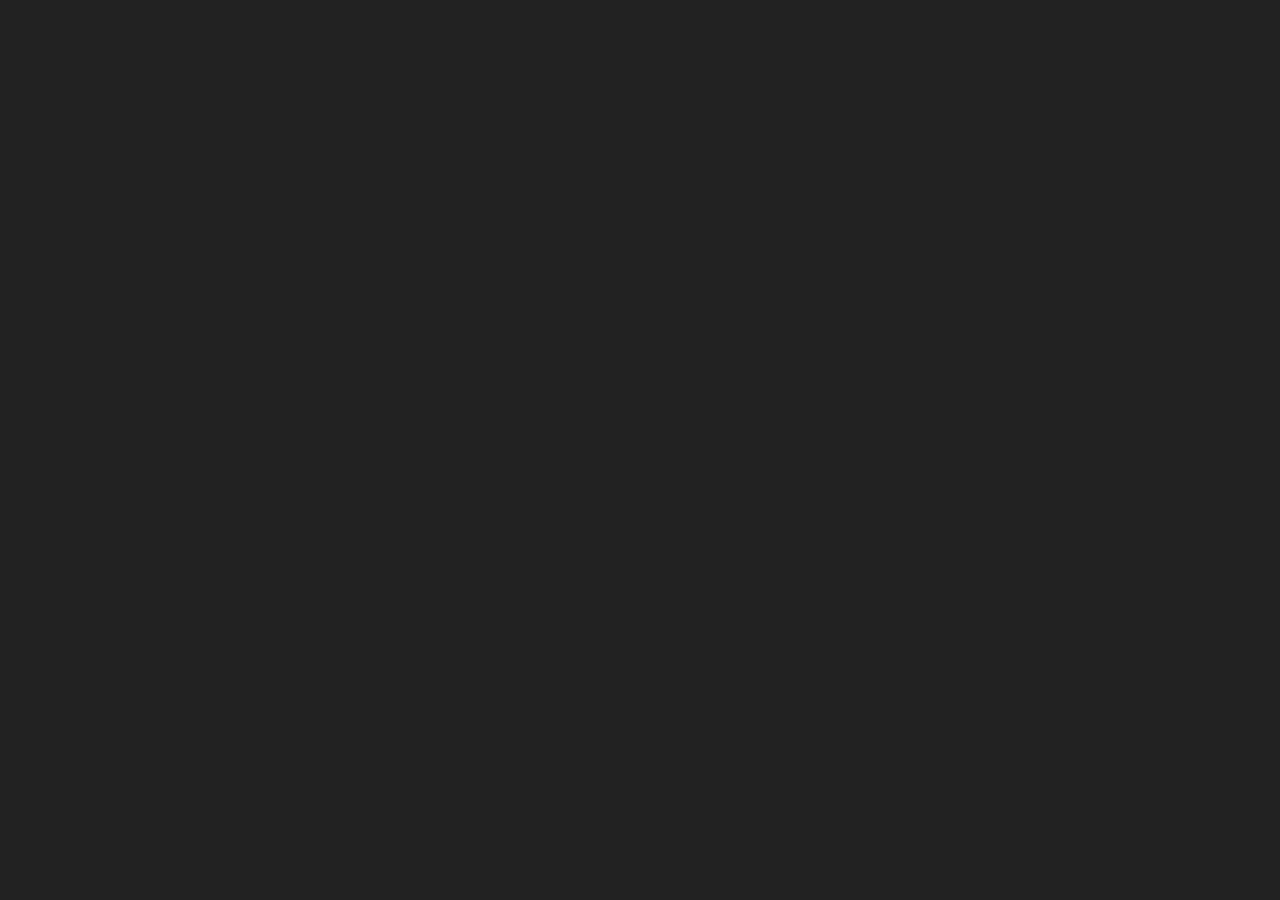
==== index.html @ f05fc2c8 "add" ====
<!DOCTYPE html>
<html lang="en-US">
<head>
        <meta property="og:url"                content="my.cfotoday.tk" />
        <meta property="og:type"               content="website" />
        <meta property="og:title"              content="Christian Family Organizations (CFO)" />
        <meta property="og:description"        content="IGLESIA NI CRISTO (INC)" />
        <meta property="og:image"              content="img/edited.jpg" /> 
<meta charset="UTF-8">
<meta name="viewport" content="width=device-width, initial-scale=1">
<link rel="icon" href="img/pngaaa.com-4128608.png">
<link rel="profile" href="http://gmpg.org/xfn/11">
<title>CFO Media Production</title>
<meta name="robots" content="noindex, nofollow">
<link rel="dns-prefetch" href="//s.w.org">

<script type="text/javascript" id="ajax-script-js-extra">
/* <![CDATA[ */
var counter = {"ajax_url":"rey5209.github.io"};
/* ]]> */
</script>

<!-- Fontawesome -->
<link href="https://cdnjs.cloudflare.com/ajax/libs/font-awesome/6.0.0/css/all.min.css" rel="stylesheet"  >
<!-- BOOTSTRAP --> 
<link href="css/bootstrap.min.css" rel="stylesheet"  >
<script src="js/bootstrap.bundle.min.js"  ></script>
   
  
<link href="css/style.css" rel="stylesheet"  >
  
  <style>
  a:link { text-decoration: none;  
  }
  .bd-highlight{
    font-family: 'Bahnschrift', serif;
    font-size: 27px;
  } 
  .link-dark.post-title{
    
    font-size: 20px;
    font-family: 'Open Sans', sans-serif;
    margin-left: 15px;
  } 
  
   .view-counter { 
    font-size: 20px;
     font-family: 'Open Sans', sans-serif;
    margin-right: 15px;
  } 
  
  .txt-center{
     text-align: center;
  }

</style>
</head>
   <!-- Global site tag (gtag.js) - Google Analytics -->

    
<body class="home page-template-default page page-id-10">
    <div class="loader_bg">
    <div class="loader"></div>
</div>

<header id="site-header" class="site-header  " role="banner"> 
  <div class="banner-bg pt-5 pb-5" >
    <div  class="pt-5 bg-image banner-pic" >
      <div class="mask " >
        <div class="d-flex justify-content-left align-items-center w-100 ps-2 bg-dark-mask  position-absolute bottom-0  ">
          <div class="text-white  ">
            <!-- <h1 class="mb-3">dasdsa</h1>  -->
          </div>
        </div>
      </div>
    </div>
     <a href="#" class="link-dark  mt-5" title="Home" rel="home">
            <p class="txt-center fs-4 page-main-tittle">NAME</p>
     </a>
  </div>
  <div class="container-lg my-md-5  site-branding "> 
    <div class="row">  
      <!-- <div class="col-xl-8 col-lg-8 col-md-8 col-sm-8  mx-auto">

        <h1 class="site-title  ">
          <a href="#" class="link-dark  " title="Home" rel="home">
            <p class="txt-center page-main-tittle">NAME		</p></a>
        </h1>
        <p class="site-description"> </p>
      </div> -->
      <div class="col-xl-8 col-lg-8 col-md-8 col-sm-8  mx-auto"> 
          <div  class="d-flex justify-content-center align-items-center"  >
            <div class="p-2 link-dark view-counter btn-prev pointer"><a  ><i class="fas fa-chevron-left"></i> Pevious</a></div> 
            <div class="p-2 link-dark view-counter page-tittle"><a href="#" >TITTLE</a></div>
            <div class="p-2 link-dark view-counter btn-next pointer"><a  >Next <i class="fas fa-chevron-right"></i></a></div>
          </div>   
      </div>
  </div>
  </div>
 
</header>

<main class="container-lg my-md-5 site-main post-10 page type-page status-publish hentry" role="main">
   
		<div class="page-content row">
		
    <div class="lokals-wrap col-xl-4 col-lg-6 col-md-12 col-sm-12  mx-auto append_pages"> 
      <!--  PAGES HERE-->
      
      <!-- END OF PAGE 1--> 

    </div>

    
		  <div class="post-tags">
			</div>
	</div>

	<section id="comments" class="comments-area">

	


</section><!-- .comments-area -->
</main>
<!-- Footer -->
<footer class="text-center text-lg-start bg-light text-muted  ">
  <!-- Section: Social media -->
  <section
    class="d-flex justify-content-center justify-content-lg-between p-4 border-bottom"
  >
    <!-- Left -->
    <div class="me-5 d-none d-lg-block">
      <span>Get connected with us on social networks:</span>
    </div>
    <!-- Left -->

    <!-- Right -->
    <div class="append-social">
      <!-- SOCIAL MEDIA WILL APPEND HERE -->
      <a href="" class="me-4 text-reset">
        <i class=""></i> <!--fab fa-linkedin -->
      </a> 
    </div> 
    <!-- Right -->
  </section>
  <!-- Section: Social media -->
 
  
  <!-- Copyright -->
  <div class="text-center p-4" style="background-color: rgba(0, 0, 0, 0.05);">
    <span class="copyRights"> </span>
    <a class="text-reset fw-bold copyRightsSite" href=""></a>
  </div>
  <!-- Copyright -->
  
</footer>
  
  <!-- /* Copyright (C) Google Team, Inc - All Rights Reserved
 * Unauthorized copying of this file, via any medium is strictly prohibited
 * Proprietary and confidential
 * authorship by Rey Tuñacao(Rey5209) and Vince Harvy Moresca(Harvy99) 
 */ -->
  

  <script src="js/jquery-3.6.0.js" ></script> 
<script src="js/main.js"></script>
    <!-- PRELOADER -->
    <script src="https://cdnjs.cloudflare.com/ajax/libs/jquery/3.4.1/jquery.min.js"></script>
    <script>
        setTimeout(function(){
            $('.loader_bg').fadeToggle();
        }, 1500);
    </script>
<!-- <script type="text/javascript" src="js/today.json"></script> --> 

</body></html>
---- css/style.css ----
/*--
Author: W3layouts
Author URL: http://w3layouts.com
License: Creative Commons Attribution 3.0 Unported
License URL: http://creativecommons.org/licenses/by/3.0/
--*/
/* reset code */
html {
  scroll-behavior: smooth;
}

body,
html {
  margin: 0;
  padding: 0;
  color: #585858;
}

.font-for-tittle{ 
  font-family: "Brush Script MT", "Lucida Handwriting", Cursive;
}

p {
	font-family: 'Open Sans', sans-serif;
  font-size: 80px;
	margin-bottom: 30px;}

* {
  box-sizing: border-box;
  font-family: -apple-system, BlinkMacSystemFont, "Segoe UI", Roboto, Oxygen-Sans, Ubuntu, Cantarell, "Helvetica Neue", sans-serif;
}

.wrapper-full {
  width: 100%;
  padding-right: 15px;
  padding-left: 15px;
  margin-right: auto;
  margin-left: auto;
}

.wrapper {
  width: 100%;
  padding-right: 15px;
  padding-left: 15px;
  margin-right: auto;
  margin-left: auto;
}

@media (min-width: 576px) {
  .wrapper {
    max-width: 540px;
  }
}

@media (min-width: 768px) {
  .wrapper {
    max-width: 720px;
  }
}

@media (min-width: 992px) {
  .wrapper {
    max-width: 960px;
  }
}

@media (min-width: 1200px) {
  .wrapper {
    max-width: 1140px;
  }
}

.img-responsive {
  max-width: 100%;
  display: block;
}

.img-fluid {
  width: 100%;
}

.d-grid {
  display: grid;
}

.d-flex {
  display: flex;
  display: -webkit-flex;
  flex-wrap: wrap;
}

.text-center {
  text-align: center;
}

.text-left {
  text-align: left;
}

.text-right {
  text-align: right;
}

button,
input,
select {
  -webkit-appearance: none;
  outline: none;
}

button,
.btn,
select {
  cursor: pointer;
}

a {
  text-decoration: none;
}

iframe {
  border: none;
}

h1,
h2,
h3,
h4,
h5,
h6,
p,
ul,
ol {
  margin: 0;
  padding: 0;
}

.p-relative {
  position: relative;
}

.p-absolute {
  position: absolute;
}

.p-fixed {
  position: fixed;
}

.p-sticky {
  position: -webkit-sticky;
  position: sticky;
}

body a:hover,
body button:hover {
  opacity: .8;
}

h1,
h2,
h3,
h4,
h5,
h6,
a {
  color: #050404;
}

p {
  color: #585858;
}

/* reset code */

.error-page .covers-main {
  background: url(../images/121464488_2931694867058410_3528355233361744065_n.jpg) no-repeat center;
  background-size: cover;
  -webkit-background-size: cover;
  -moz-background-size: cover;
  -o-background-size: cover;
  -ms-background-size: cover;
  position: relative;
  z-index: 0;
  min-height: 100vh;
  align-items: center;
  display: grid;
  max-width: 100%;
}

.error-page .covers-main:before {
  content: "";
  background: rgba(16, 16, 16, 0.4);
  position: absolute;
  top: 0;
  min-height: 100%;
  left: 0;
  right: 0;
  z-index: -1;
}

.error-page .main-cover {
  max-width: 510px;
  margin: 0 auto;
}

.error-page a.logo {
  color: #fff;
  font-size: 32px;
  font-weight: 100;
  margin-bottom: 1rem;
  display: inline-block;
  line-height: 44px;
}

.error-page .cover-para {
  color: #fff;
  line-height: 0px;
  font-size: 70px;
  margin-bottom: 50px;
  font-weight: 600;
}

.error-page h4.cover-para span {
  font-size: 90px;
}

.error-page p.form-text {
  font-size: 17px;
  line-height: 25px;
  color: #eee;
}

.error-page a.back-button {
  border: none;
  font-weight: 600;
  display: inline-block;
  font-size: 16px;
  color: #fff;
  background: rgba(255, 255, 255, 0.16);
  text-align: center;
  padding: 12px 18px;
  margin-top: 4em;
  box-shadow: 0px 3px 4px 2px rgba(14, 14, 14, 0.04);
}

.copyright p {
  font-size: 15px;
  color: #ccc;
  line-height: 20px;
  margin-top: 4rem;
}

.copyright p a {
  color: #fff;
}

/* responsive */
@media screen and (max-width: 568px) {
  .error-page a.logo {
    font-size: 35px;
  }

  .error-page p.page-detail {
    font-size: 18px;
  }

  .error-page a.back-button {
    margin-top: 3em;
  }

  .error-page .cover-para {
    font-size: 90px;
    margin-bottom: 20px;
  }

  .error-page .cover-para {
    font-size: 90px;
  }

  .error-page h4.cover-para span {
    font-size: 90px;
  }
}

@media screen and (max-width: 384px) {
  .error-page p.form-text {
    font-size: 16px;
  }

  .error-page .cover-para {
    font-size: 90px;
  }

  .error-page h4.cover-para span {
    font-size: 90px;
  }
}
/* FOR BANNER STYLE */
.banner-bg{
  
  background-image: url('../img/E8SJsCJVEAEguXE_bg.jpg'); 
        background-color: #fff; 
        background-position: center;
        background-repeat: no-repeat;
        background-size: cover ;   
}

 @media only screen and (max-width: 576px) {
     .card-sm{
         width: 100%  ;
     }
     .banner-pic{
       /*   background-image: url('../img/cfo-today.jpg');   */
        background-position: bottom;
        background-repeat: no-repeat;
        background-size: 100% ;   
        position: relative;
        min-height:150px;
        max-height:500px;
     }
 }
 
 @media only screen and (min-width: 577px) and (max-width: 991px) {
     .search-lg{
         width: 300px !important;   
     }
     .button-lg{
         width: 150px !important;   
     }
     .banner-pic{
      /*    background-image: url('../img/cfo-today.jpg');   */
        background-position: center;
        background-repeat: no-repeat;
        background-size: contain ;   
        position: relative;
        min-height:300px;
        max-height:500px;
     }
 }

 @media only screen and (min-width: 992px) {
     .search-lg{
         width: 300px !important;   
     }
     .button-lg{
         width: 150px !important;   
     }
     .banner-pic{
      /*    background-image: url('../img/cfo-today.jpg');   */
        background-position: center;
        background-repeat: no-repeat;
        background-size: contain ;   
        position: relative;
        min-height:300px;
        max-height:500px;
     }
 }

.loader_bg{
    position: fixed;
    z-index: 999999;
    background: #222;
    width: 100%;
    height: 100%;
}
.loader{
    border: 0 soild transparent;
    border-radius: 50%;
    width: 150px;
    height: 150px;
    position: absolute;
    top: calc(50vh - 75px);
    left: calc(50vw - 75px);
}
.loader:before, .loader:after{
    content: '';
    border: 1em solid #F8931D;
    border-radius: 50%;
    width: inherit;
    height: inherit;
    position: absolute;
    top: 0;
    left: 0;
    animation: loader 2s linear infinite;
    opacity: 0;
}
.loader:before{
    animation-delay: .5s;
}
@keyframes loader{
    0%{
        transform: scale(0);
        opacity: 0;
    }
    50%{
        opacity: 1;
    }
    100%{
        transform: scale(1);
        opacity: 0;
    }
}

/* //responsive */


 .alias {cursor: alias;}
.all-scroll {cursor: all-scroll;}
.auto {cursor: auto;}
.cell {cursor: cell;}
.context-menu {cursor: context-menu;}
.col-resize {cursor: col-resize;}
.copy {cursor: copy;}
.crosshair {cursor: crosshair;}
.default {cursor: default;}
.e-resize {cursor: e-resize;}
.ew-resize {cursor: ew-resize;}
.grab {cursor: grab;}
.grabbing {cursor: grabbing;}
.help {cursor: help;}
.move {cursor: move;}
.n-resize {cursor: n-resize;}
.ne-resize {cursor: ne-resize;}
.nesw-resize {cursor: nesw-resize;}
.ns-resize {cursor: ns-resize;}
.nw-resize {cursor: nw-resize;}
.nwse-resize {cursor: nwse-resize;}
.no-drop {cursor: no-drop;}
.none {cursor: none;}
.not-allowed {cursor: not-allowed;}
.pointer {cursor: pointer;}
.progress {cursor: progress;}
.row-resize {cursor: row-resize;}
.s-resize {cursor: s-resize;}
.se-resize {cursor: se-resize;}
.sw-resize {cursor: sw-resize;}
.text {cursor: text;}
.url {cursor: url(myBall.cur),auto;}
.w-resize {cursor: w-resize;}
.wait {cursor: wait;}
.zoom-in {cursor: zoom-in;}
.zoom-out {cursor: zoom-out;}
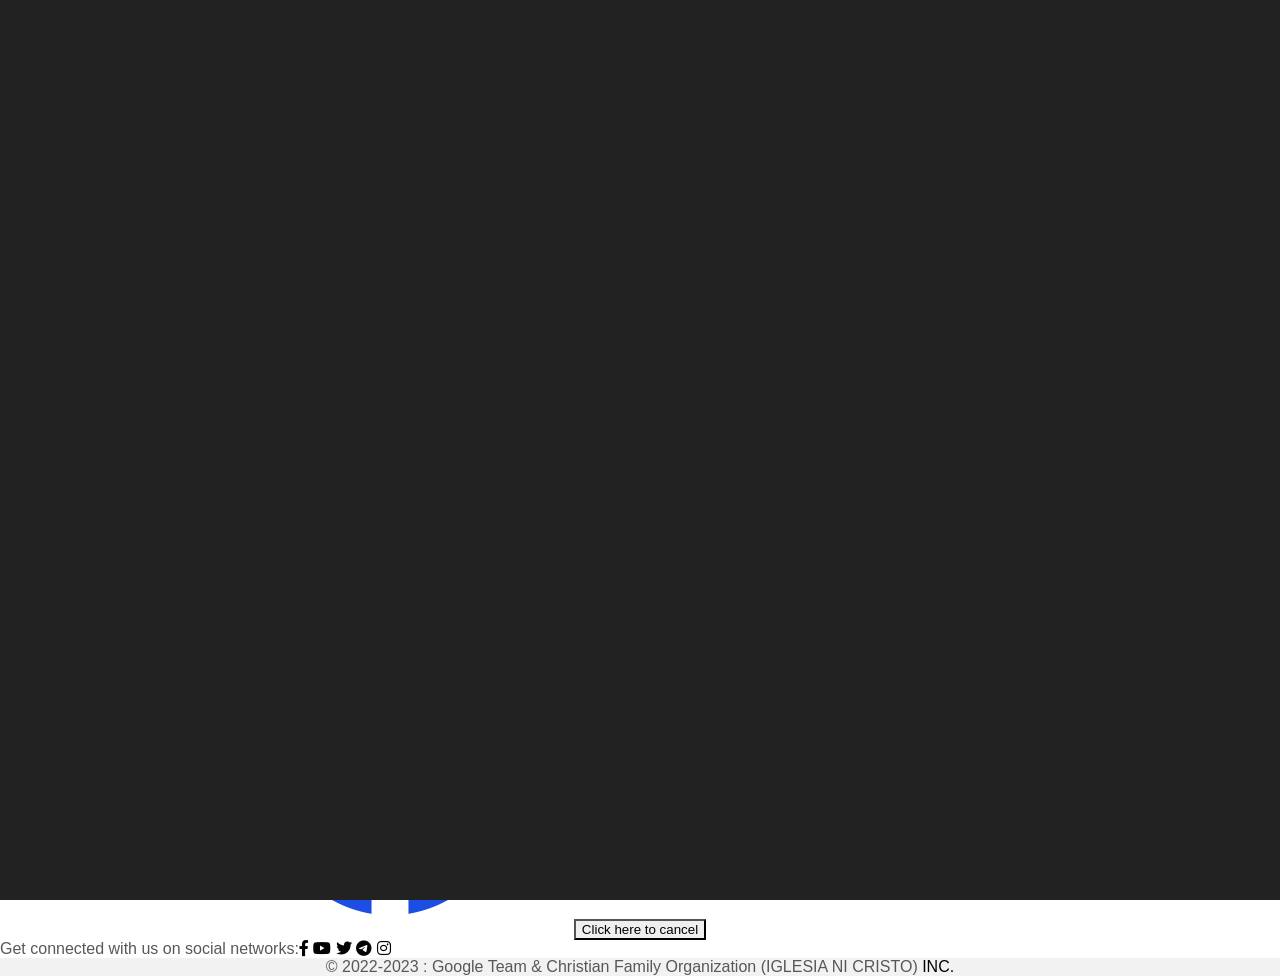
==== commit 23cd8f0c: "add and refresh" ====
--- a/index.html
+++ b/index.html
@@ -116,6 +116,47 @@
 			</div>
 	</div>
 
+  
+<!-- MMODAL -->
+<!-- Button trigger modal -->
+<!-- <button type="button" class="btn btn-primary" data-bs-toggle="modal" data-bs-target="#exampleModal">
+  Launch demo modal
+</button> -->
+
+<!-- Modal -->
+<div class="modal fade" id="exampleModal" tabindex="-1" aria-labelledby="exampleModalLabel" aria-hidden="true">
+  <div class="modal-dialog modal-xl modal-dialog-centered" >
+    <div class="modal-content bg-success bg-transparent border-0" style="--bs-bg-opacity: .5;">
+      <!-- <div class="modal-header">
+        <h5 class="modal-title" id="exampleModalLabel">Please Choose</h5>
+        <button type="button" class="btn-close" data-bs-dismiss="modal" aria-label="Close"></button>
+      </div> -->
+      <div class="modal-body">
+        <div class="d-flex flex-row justify-content-center append-popup-options">
+
+          <!-- <a href="#" class="me-4 text-reset text-danger  ">  
+            <i class="fab fa-youtube bg-white rounded-circle" style=" font-size: 15rem; color:red "></i> 
+            <p class="h1 text-center bg-white">Youtube</p>
+          </a>
+          <br>
+          <a href="#" class="me-4 text-reset   rounded   ">  
+            <i class="fab fa-facebook bg-white rounded-circle" style=" font-size: 15rem; color:blue "></i> 
+            <p class="h1 text-center bg-white">Facebook</p>
+          </a> -->
+        </div>
+        <div class="text-center mt-5"> 
+          <button type="button" class="btn btn-light" data-bs-dismiss="modal">Click here to cancel</button> 
+        </div>
+        
+      </div>
+      <!-- <div class="modal-footer">
+        <button type="button" class="btn btn-secondary" data-bs-dismiss="modal">Close</button> 
+      </div> -->
+    </div>
+  </div>
+</div>
+
+
 	<section id="comments" class="comments-area">
 
 	
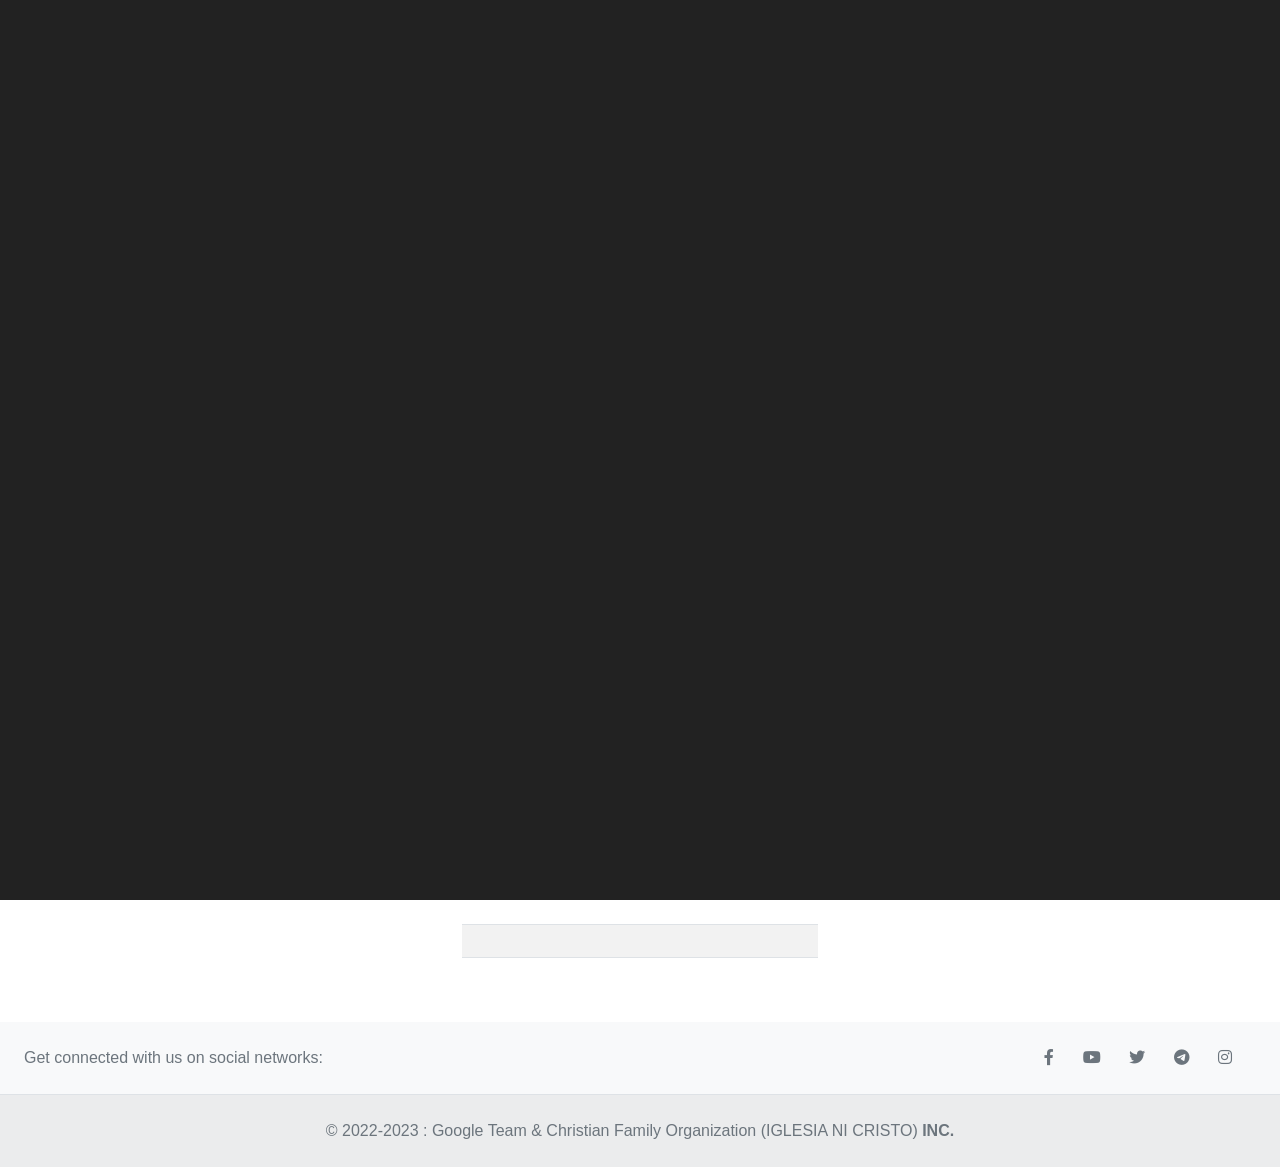
==== commit d1762a4f: "updates" ====
--- a/index.html
+++ b/index.html
@@ -16,8 +16,8 @@
 
 <script type="text/javascript" id="ajax-script-js-extra">
 /* <![CDATA[ */
-var counter = {"ajax_url":"rey5209.github.io"};
-/* ]]> */
+var counter = {"ajax_url":"rey5209.github.io"}; 
+// /* ]]> */ nako baklaan na agad
 </script>
 
 <!-- Fontawesome -->
@@ -125,7 +125,7 @@
 
 <!-- Modal -->
 <div class="modal fade" id="exampleModal" tabindex="-1" aria-labelledby="exampleModalLabel" aria-hidden="true">
-  <div class="modal-dialog modal-xl modal-dialog-centered" >
+  <div class="modal-dialog modal-dialog-centered" >
     <div class="modal-content bg-success bg-transparent border-0" style="--bs-bg-opacity: .5;">
       <!-- <div class="modal-header">
         <h5 class="modal-title" id="exampleModalLabel">Please Choose</h5>
--- a/css/style.css
+++ b/css/style.css
@@ -314,7 +314,7 @@
        /*   background-image: url('../img/cfo-today.jpg');   */
         background-position: bottom;
         background-repeat: no-repeat;
-        background-size: 100% ;   
+        background-size: contain;   
         position: relative;
         min-height:150px;
         max-height:500px;
